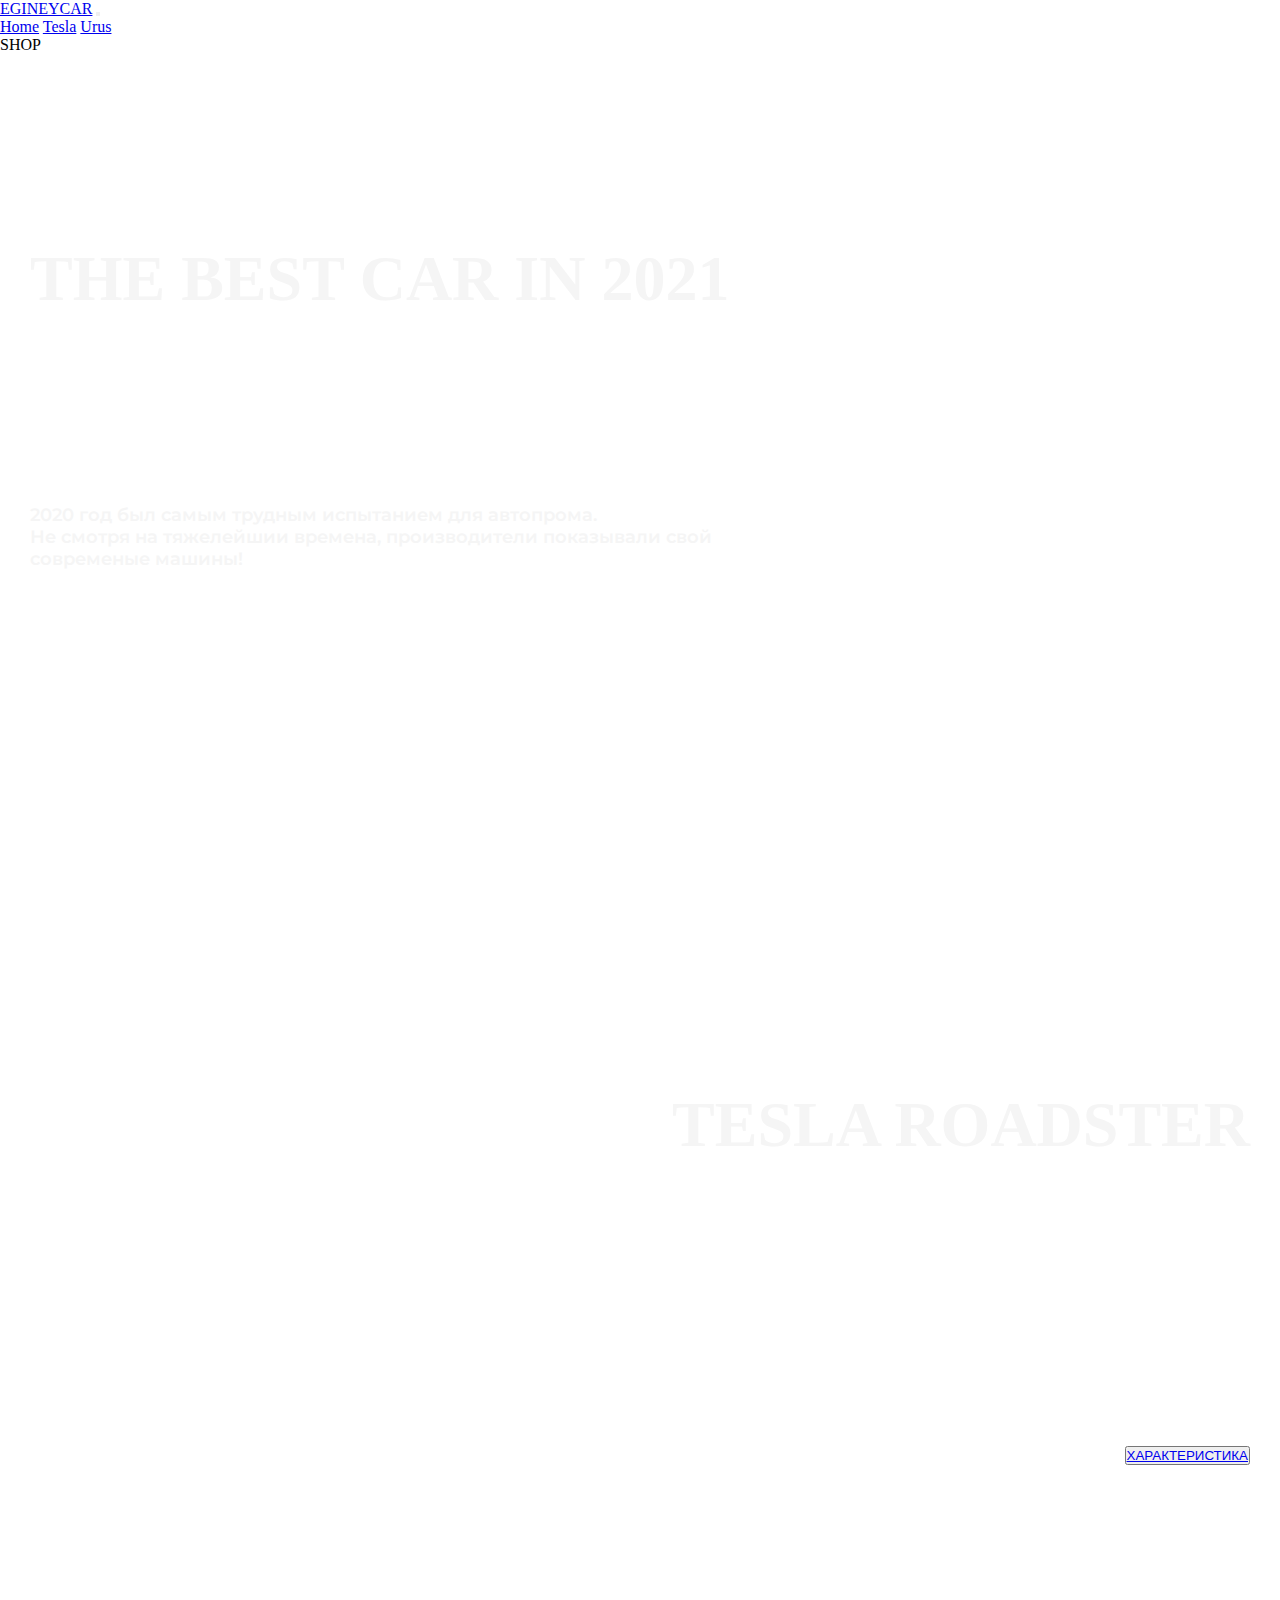
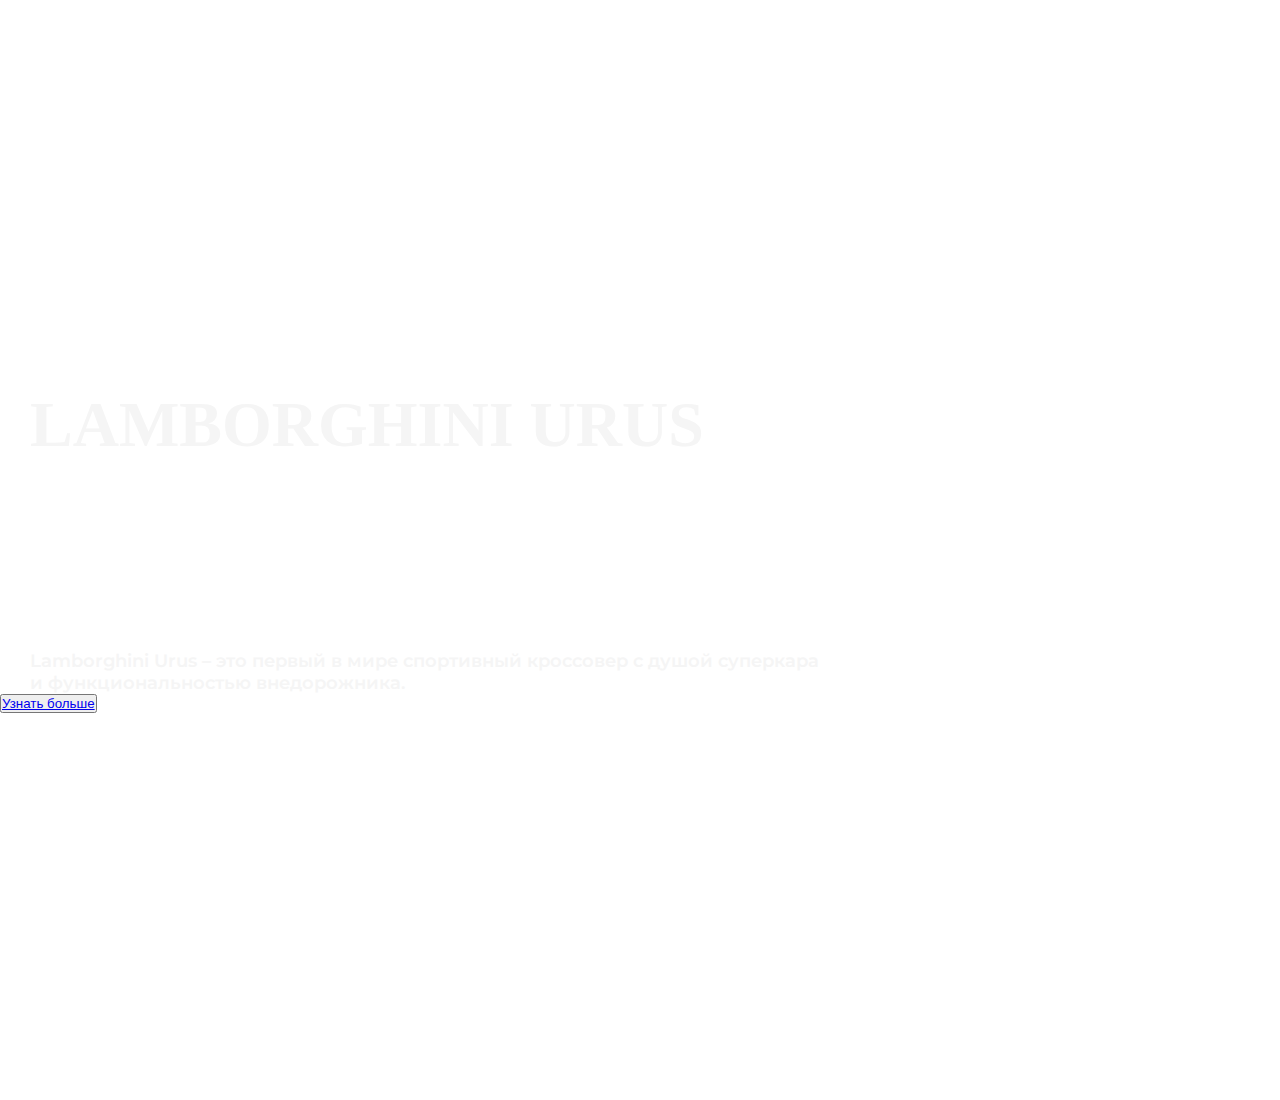
==== index.html @ c0a91aa1 "Add files via upload" ====
<!DOCTYPE html>
<html lang="en">
<head>
    <meta charset="UTF-8">
    <meta http-equiv="X-UA-Compatible" content="IE=edge">
    <meta name="viewport" content="width=device-width, initial-scale=1.0">
    <link rel="stylesheet" href="/css/index.css">
    <link href="https://cdn.jsdelivr.net/npm/bootstrap@5.0.0-beta3/dist/css/bootstrap.min.css" rel="stylesheet" integrity="sha384-eOJMYsd53ii+scO/bJGFsiCZc+5NDVN2yr8+0RDqr0Ql0h+rP48ckxlpbzKgwra6" crossorigin="anonymous">
    <title>CARS</title>
</head>
<body>
    <main>
        <div class="container fixed-top">
            <nav class="navbar navbar-expand-lg navbar-light">
              <div class="container-fluid">
                <a class="navbar-brand text-light" href="index.html">EGINEYCAR</a>
                <button class="navbar-toggler" type="button" data-bs-toggle="collapse" data-bs-target="#navbarNavAltMarkup" aria-controls="navbarNavAltMarkup" aria-expanded="false" aria-label="Toggle navigation">
                    <span class="navbar-toggler-icon"></span>
                  </button>
                  <div class="collapse navbar-collapse justify-content-center" id="navbarNavAltMarkup">
                    <div class="navbar-nav">
                      <a class="nav-link active text-light" aria-current="page" href="#">Home</a>
                      <a class="nav-link text-light" href="tesla.html">Tesla</a>
                      <a class="nav-link text-light" href="lamb.html">Urus</a>
                    </div>
                  </div>
                  <span class="navbar-text">
                    SHOP
                  </span>
              </div>
            </nav>
          </div>
          <article>
              <section>
                  <div class="title">
                        <p>THE BEST CAR IN 2021</p>
                  </div>
                  <div class="mini-title">
                      <p class="font-weight-bold">2020 год был самым трудным испытанием для автопрома.<br> Не смотря на тяжелейшии времена, производители показывали свой <br>современые машины! </p>
                  </div>
              </section>
          </article>
    </main>
    
    <div class="roadster">
        <article>
            <section>
                <div class="title-roadster">
                      <p>TESLA ROADSTER</p>
                </div>
                <div class="mini-title-roadster">
                    <p class="font-weight-bold">Tesla Roadster — четырёхместный спортивный электромобиль компании Tesla,<br>
                        прототип которого представлен в ноябре 2017 года и заявлен как самый быстроразгоняющийся<br>
                        серийный автомобиль из когда-либо созданных.<br>
                        Серийный выпуск модели<br> намечен на 2022 год и ожидается не ранее модели Tesla Model Y.<br>
                        <button type="button" class="btn btn-outline-primary m-1"><a href="tesla.html"> ХАРАКТЕРИСТИКА</a></button>
                    </p>
                </div>
            </section>
        </article>
    </div>
    <div class="lamb">
        <article>
            <section>
                <div class="title">
                    <p>LAMBORGHINI URUS</p>
              </div>
              <div class="mini-title">
                  <p class="font-weight-bold">Lamborghini Urus – это первый в мире спортивный кроссовер с душой суперкара <br> и функциональностью внедорожника. </p>
                  <button type="button" class="btn btn-outline-primary m-4"><a href="lamb.html">Узнать больше</a></button>
              </div>
            </section>
        </article>
    </div>
</body>
</html>
---- css/index.css ----
@import url('https://fonts.googleapis.com/css2?family=Roboto:wght@300&display=swap');
@import url('https://fonts.googleapis.com/css2?family=Montserrat:wght@500&display=swap');
* {
    margin: 0;
    padding: 0;
}
::-webkit-scrollbar  {
    width: 2px;
  }
::-webkit-scrollbar-track {
    border: 9px solid #0b0c13;
    box-shadow: inset 0 0 2.5px 2px rgb(0, 0, 0);
  }
::-webkit-scrollbar-thumb {
    background-image: radial-gradient(circle at 50% -20.71%, #ef9437 0, #f48838 10%, #f77b3a 20%, #f96c3d 30%, #fa5b41 40%, #f94646 50%, #f72c4c 60%, #f40054 70%, #f0005e 80%, #ea0069 90%, #e30075 100%);
    border-radius: 3px;
}
main {
    height: 100vh;
    background-image: url(/images/tesla.jpg);
    background-attachment: fixed;
    background-size: cover;
    background-repeat: no-repeat;
    background-position: center;
}
.title {
    height: 50vh;
    display: flex;
    align-items: center;
}
.title p {
    font-size: 4em;
    font-weight: 800;
    color: whitesmoke;
    margin-left: 30px;  
}

.mini-title p {
    font-size: large;
    font-weight: 600;
    font-family: 'Montserrat', sans-serif;
    color: whitesmoke;
    margin-left: 30px;
}
.roadster {
    height: 100vh;
    background-image: url(/images/roadster.jpg);
    background-size: cover;
    background-repeat: no-repeat;
    background-position: center;
    background-attachment: fixed;
}
.title-roadster {
    height: 50vh;
    display: flex;
    align-items: center;
    justify-content: flex-end;
}
.title-roadster p {
    font-size: 4em;
    font-weight: 800;
    margin-right: 30px;  
    color: whitesmoke;
}
.mini-title-roadster {
    display: flex;
    align-items: center;
    justify-content: flex-end;

}
.mini-title-roadster p {
    font-size: 1em;
    font-family: 'Montserrat', sans-serif;
    font-weight: 600;
    margin-right: 30px;
    text-align: right;
    color: white;
}
.lamb {
    width: 100%;
    height: 100vh;
    background-image: url(/images/lamb.jpg);
    background-attachment: fixed;
    background-size: cover;
    background-repeat: no-repeat;
    background-position: center;
}
.news {
    width: 100%;
    height: 100vh;
}
@media screen and (max-width:360px){
    .title p{
        font-size: 3em;
    }
    .title-roadster p  {
        font-size: 2em;
    }
    .mini-title-roadster p {
        font-size: 0.5em;
    }
}
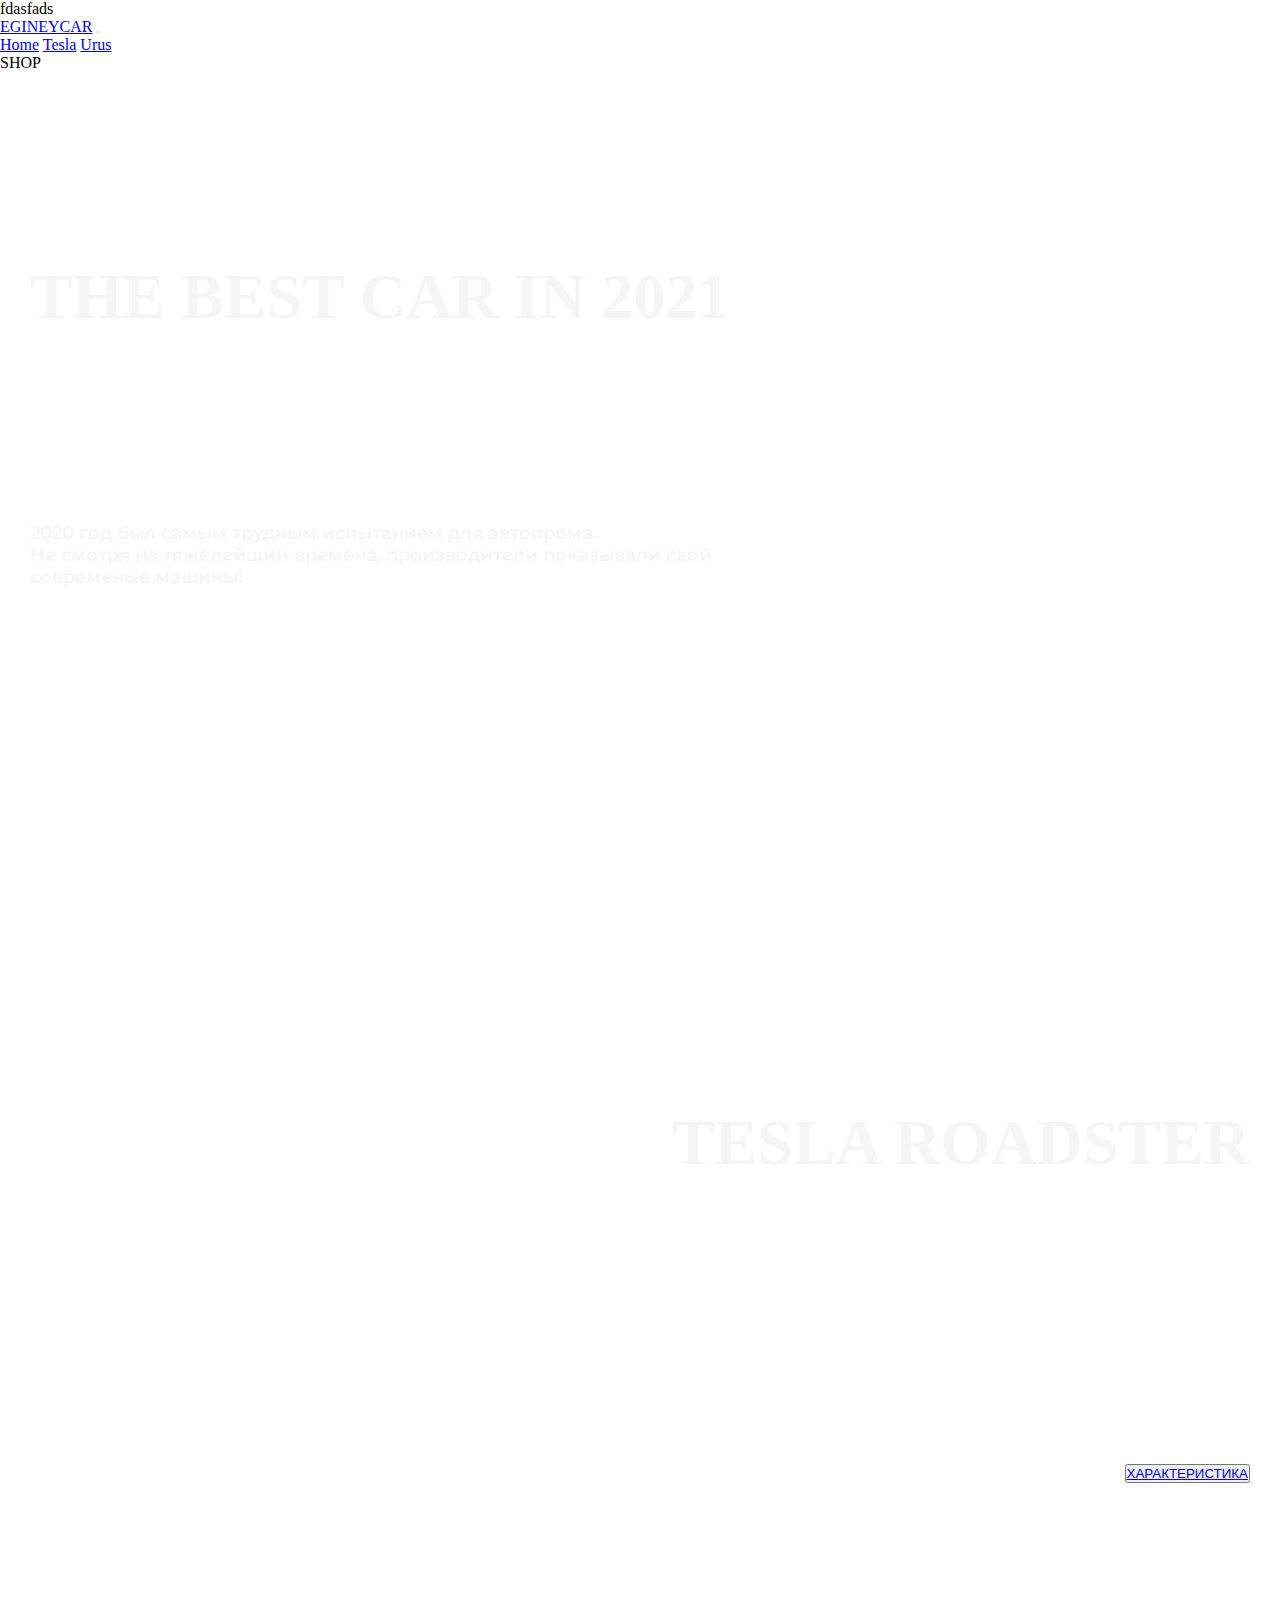
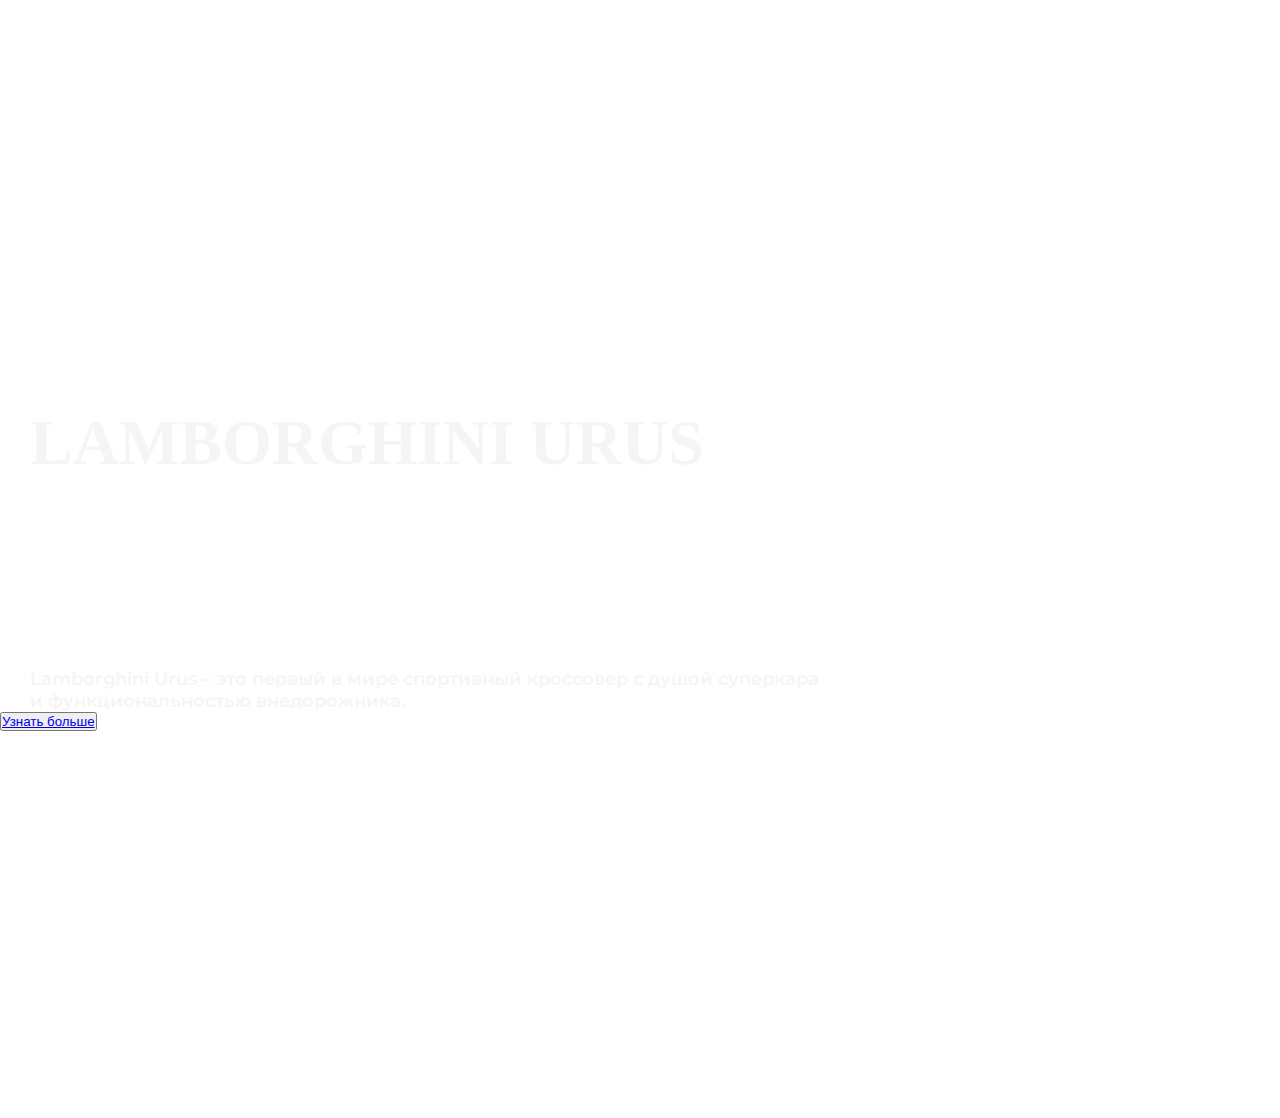
==== commit fcad057f: "Update index.html" ====
--- a/index.html
+++ b/index.html
@@ -1,10 +1,10 @@
-<!DOCTYPE html>
+<!DOCTYPE html>fdasfads
 <html lang="en">
 <head>
     <meta charset="UTF-8">
     <meta http-equiv="X-UA-Compatible" content="IE=edge">
     <meta name="viewport" content="width=device-width, initial-scale=1.0">
-    <link rel="stylesheet" href="/css/index.css">
+    <link rel="stylesheet" href="css/index.css">
     <link href="https://cdn.jsdelivr.net/npm/bootstrap@5.0.0-beta3/dist/css/bootstrap.min.css" rel="stylesheet" integrity="sha384-eOJMYsd53ii+scO/bJGFsiCZc+5NDVN2yr8+0RDqr0Ql0h+rP48ckxlpbzKgwra6" crossorigin="anonymous">
     <title>CARS</title>
 </head>
@@ -73,4 +73,4 @@
         </article>
     </div>
 </body>
-</html>+</html>
--- a/css/index.css
+++ b/css/index.css
@@ -99,4 +99,4 @@
     .mini-title-roadster p {
         font-size: 0.5em;
     }
-}+}
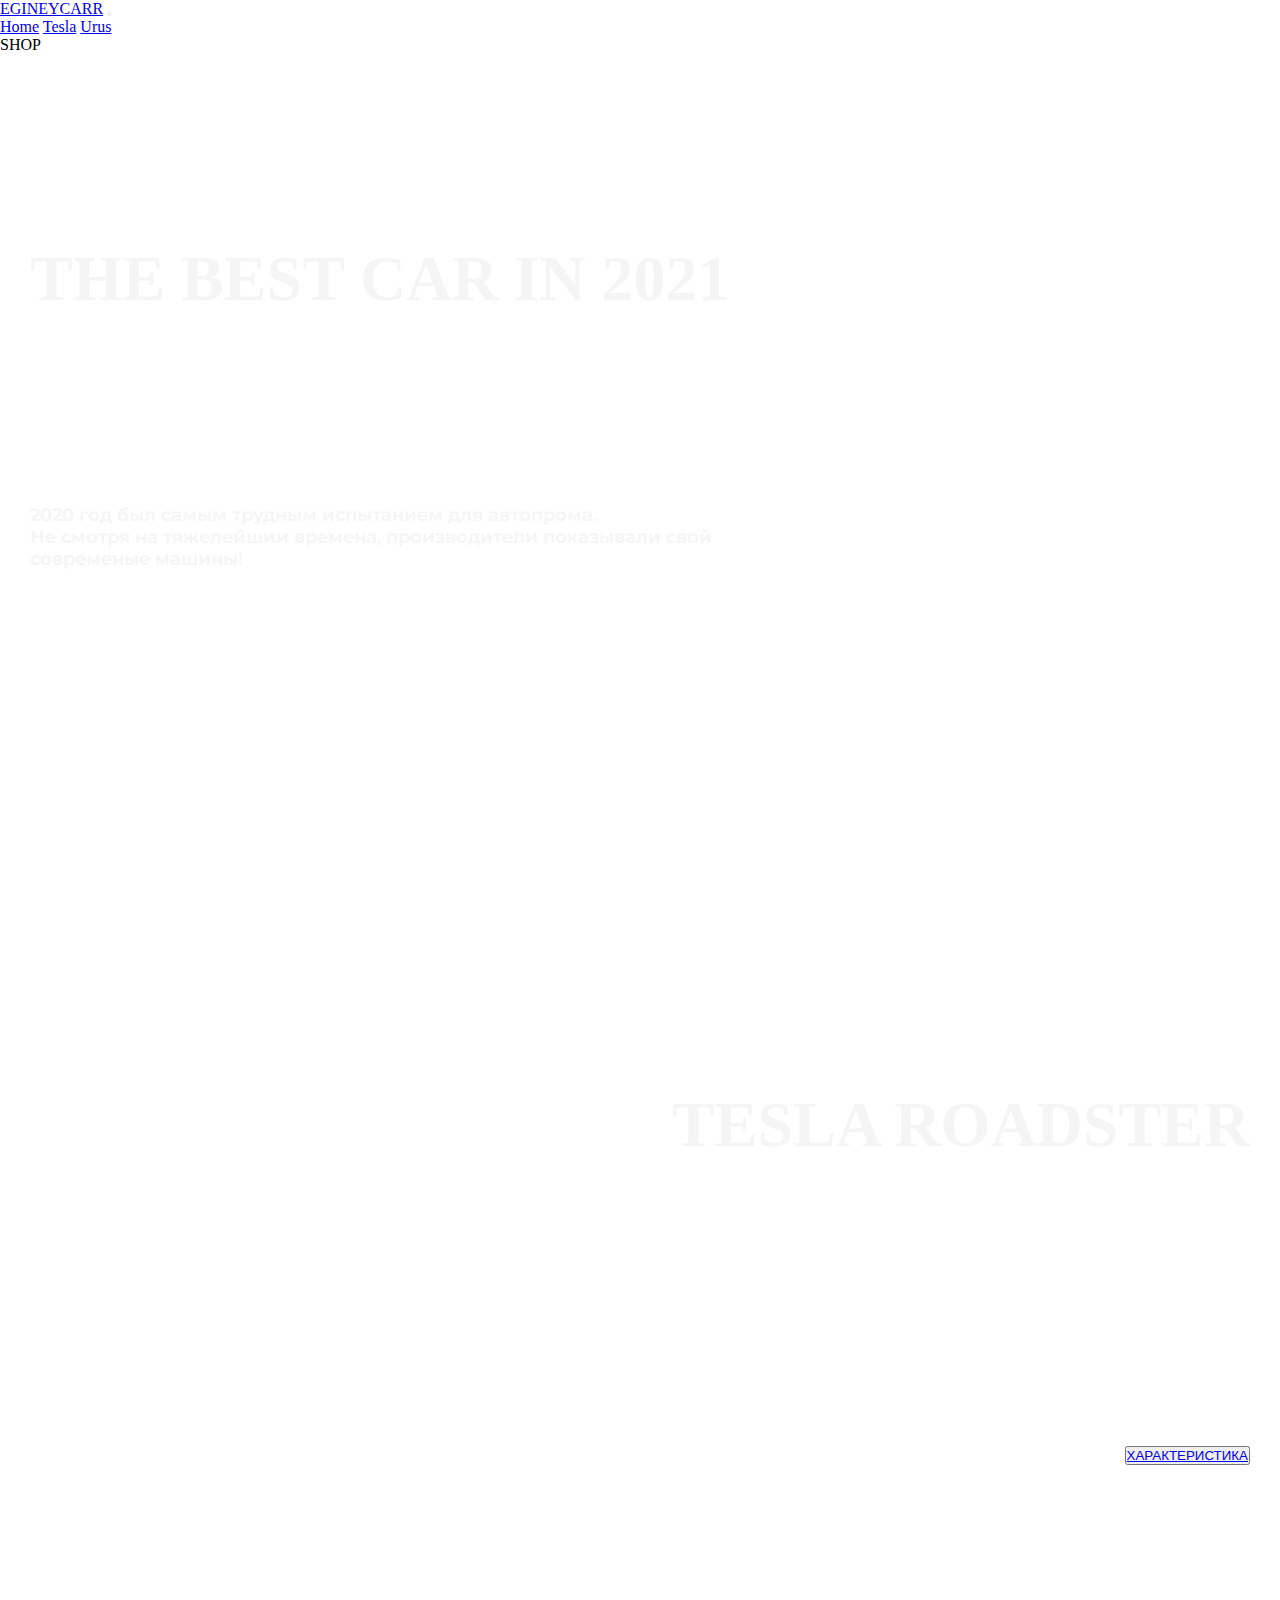
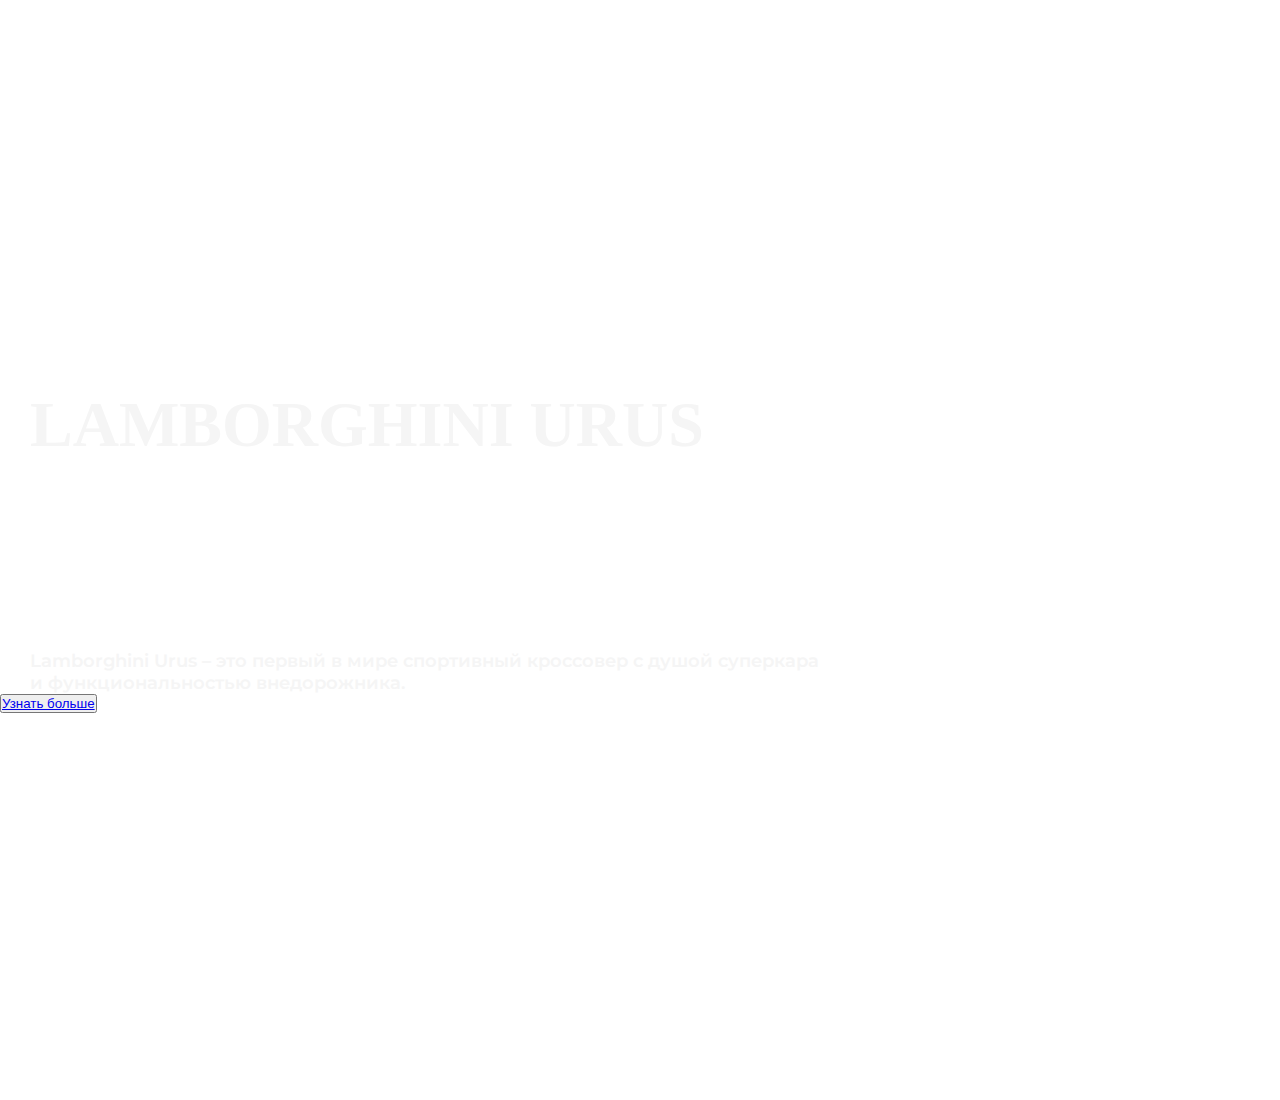
==== commit 877a59aa: "Update index.html" ====
--- a/index.html
+++ b/index.html
@@ -1,4 +1,4 @@
-<!DOCTYPE html>fdasfads
+<!DOCTYPE html>
 <html lang="en">
 <head>
     <meta charset="UTF-8">
@@ -13,7 +13,7 @@
         <div class="container fixed-top">
             <nav class="navbar navbar-expand-lg navbar-light">
               <div class="container-fluid">
-                <a class="navbar-brand text-light" href="index.html">EGINEYCAR</a>
+                <a class="navbar-brand text-light" href="index.html">EGINEYCARR</a>
                 <button class="navbar-toggler" type="button" data-bs-toggle="collapse" data-bs-target="#navbarNavAltMarkup" aria-controls="navbarNavAltMarkup" aria-expanded="false" aria-label="Toggle navigation">
                     <span class="navbar-toggler-icon"></span>
                   </button>
